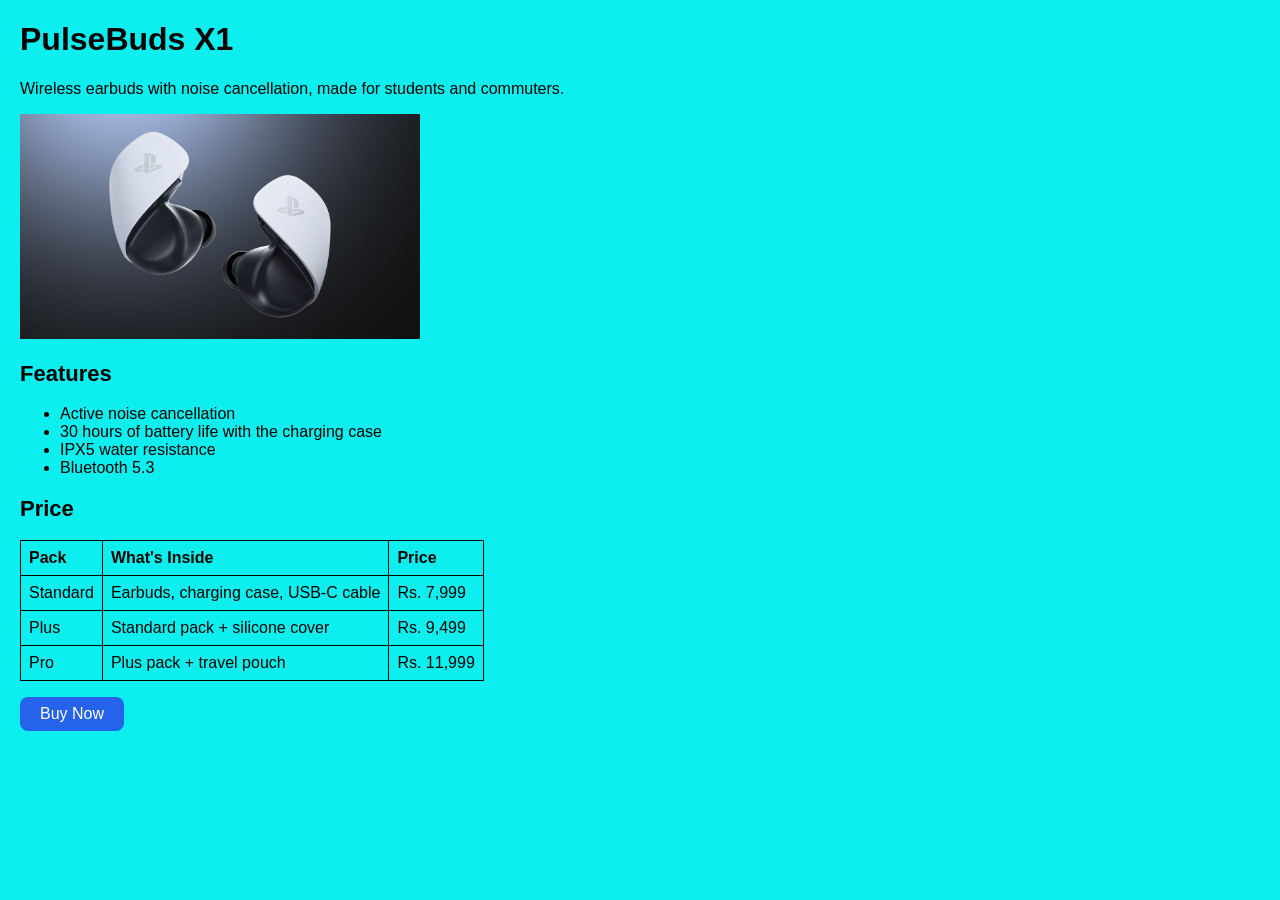
==== index.html @ e29a3bb3 "Add Lab 11 page" ====
<!--Harib E 26i-3256 -->
<!DOCTYPE html>
<html lang="en">
<head>
  <meta charset="UTF-8">
  <title>Product Launch page</title>
  <link rel="stylesheet" href="style.css">
</head>
<body>

  <h1>PulseBuds X1</h1>
  <p>Wireless earbuds with noise cancellation, made for students and commuters.</p>

  <img src="ps.jpg" alt="ps.jpg" width="400" length="200">
  <h2>Features</h2>
  <ul>
    <li>Active noise cancellation</li>
    <li>30 hours of battery life with the charging case</li>
    <li>IPX5 water resistance</li>
    <li>Bluetooth 5.3</li>
  </ul>
  <h2>Price</h2>
  <table>
    <tr>
      <th>Pack</th>
      <th>What's Inside</th>
      <th>Price</th>
    </tr>
    <tr>
      <td>Standard</td>
      <td>Earbuds, charging case, USB-C cable</td>
      <td>Rs. 7,999</td>
    </tr>
    <tr>
      <td>Plus</td>
      <td>Standard pack + silicone cover</td>
      <td>Rs. 9,499</td>
    </tr>
    <tr>
      <td>Pro</td>
      <td>Plus pack + travel pouch</td>
      <td>Rs. 11,999</td>
    </tr>
  </table>

  <p>
    <button onclick="buyNow()">Buy Now</button>
</p>
<script>
    function buyNow() {
        console.log("Buy Now button was clicked");
        window.alert("Coming soon for the price of Rs. 7,999");
    }
  
  </script>
</body>
</html>
---- style.css ----
/* harib 26i-3256 E */

body {
  background-color: #0defef;
  color: #000000;
  font-family: Arial, sans-serif;
  font-size: 16px;
  margin: 20px;
}

h1 {
  font-size: 32px;
}

h2 {
  font-size: 22px;
}

table {
  border-collapse: collapse;
}

th, td {
  border: 1px solid #000000;
  padding: 8px;
  text-align: left;
}

button {
  background-color: #2563eb;
  color: #ffffff;
  font-size: 16px;
  padding: 8px 20px;
  border: none;
  border-radius: 8px;
}
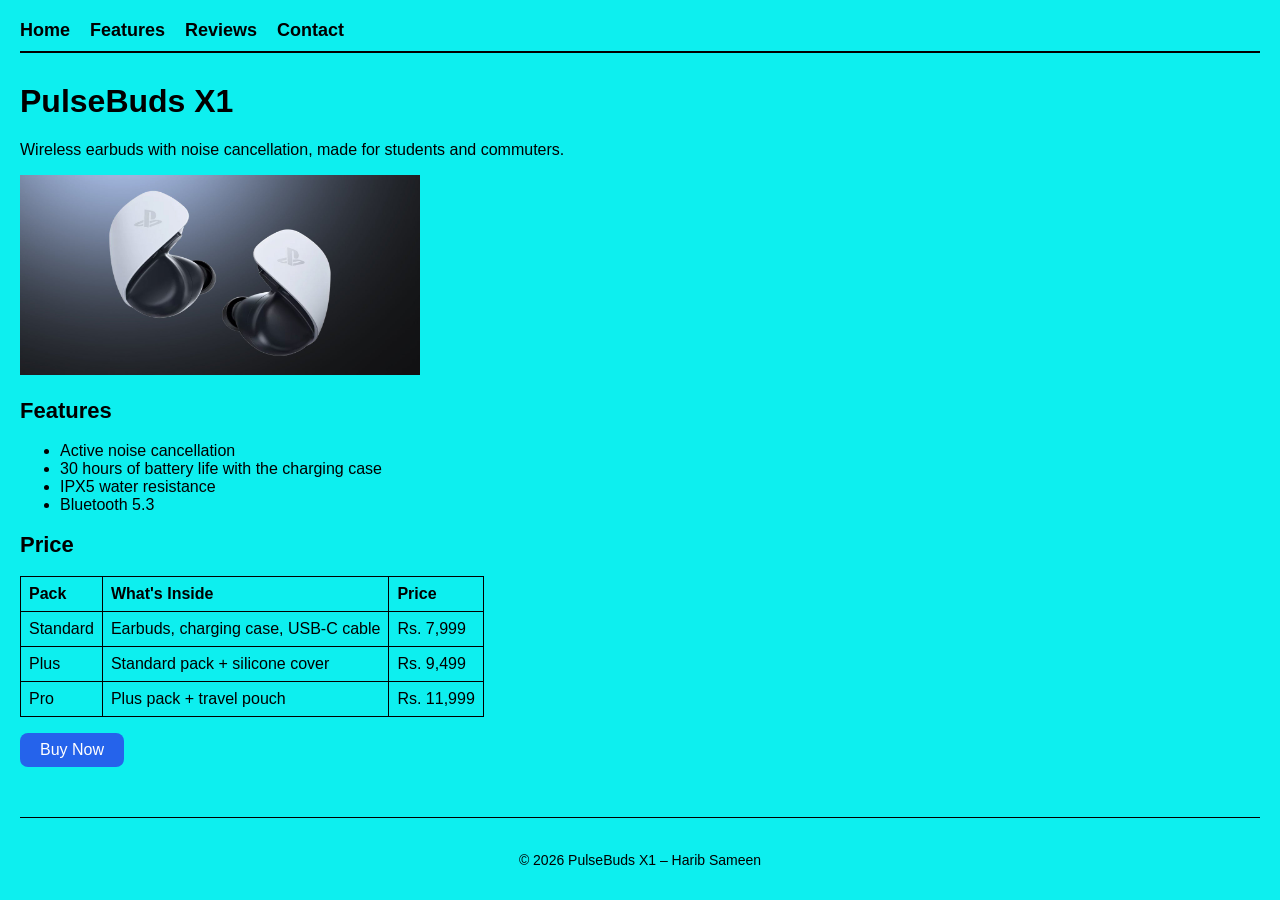
==== commit a7ceac4e: "Add features page and navigation bar" ====
--- a/index.html
+++ b/index.html
@@ -1,4 +1,4 @@
-<!--Harib E 26i-3256 -->
+<!-- Harib E 26i-3256 -->
 <!DOCTYPE html>
 <html lang="en">
 <head>
@@ -8,10 +8,20 @@
 </head>
 <body>
 
+  <nav>
+    <ul>
+      <li><a href="index.html">Home</a></li>
+      <li><a href="features.html">Features</a></li>
+      <li><a href="reviews.html">Reviews</a></li>
+      <li><a href="contact.html">Contact</a></li>
+    </ul>
+  </nav>
+
   <h1>PulseBuds X1</h1>
   <p>Wireless earbuds with noise cancellation, made for students and commuters.</p>
 
-  <img src="ps.jpg" alt="ps.jpg" width="400" length="200">
+  <img src="ps.jpg" alt="ps.jpg" width="400" height="200">
+  
   <h2>Features</h2>
   <ul>
     <li>Active noise cancellation</li>
@@ -19,6 +29,7 @@
     <li>IPX5 water resistance</li>
     <li>Bluetooth 5.3</li>
   </ul>
+  
   <h2>Price</h2>
   <table>
     <tr>
@@ -45,13 +56,17 @@
 
   <p>
     <button onclick="buyNow()">Buy Now</button>
-</p>
-<script>
+  </p>
+
+  <footer>
+    <p>&copy; 2026 PulseBuds X1 &ndash; Harib Sameen</p>
+  </footer>
+
+  <script>
     function buyNow() {
         console.log("Buy Now button was clicked");
         window.alert("Coming soon for the price of Rs. 7,999");
     }
-  
   </script>
 </body>
 </html>
--- a/style.css
+++ b/style.css
@@ -33,4 +33,60 @@
   padding: 8px 20px;
   border: none;
   border-radius: 8px;
+}
+
+/* Navigation Bar */
+nav {
+  margin-bottom: 30px;
+  border-bottom: 2px solid #000000;
+  padding-bottom: 10px;
+}
+
+nav ul {
+  list-style-type: none;
+  padding: 0;
+  margin: 0;
+  display: flex;
+  gap: 20px;
+}
+
+nav a {
+  color: #000000;
+  text-decoration: none;
+  font-weight: bold;
+  font-size: 18px;
+}
+
+nav a:hover {
+  text-decoration: underline;
+  color: #2563eb;
+}
+
+/* Feature Cards Grid */
+.features-grid {
+  display: grid;
+  grid-template-columns: repeat(auto-fit, minmax(250px, 1fr));
+  gap: 20px;
+  margin-bottom: 30px;
+}
+
+.card {
+  border: 2px solid #000000;
+  border-radius: 8px;
+  padding: 20px;
+  /* Slight white transparency keeps the cyan background visible while making text readable */
+  background-color: rgba(255, 255, 255, 0.2); 
+}
+
+.card h2 {
+  margin-top: 0;
+}
+
+/* Footer */
+footer {
+  margin-top: 50px;
+  padding-top: 20px;
+  border-top: 1px solid #000000;
+  text-align: center;
+  font-size: 14px;
 }
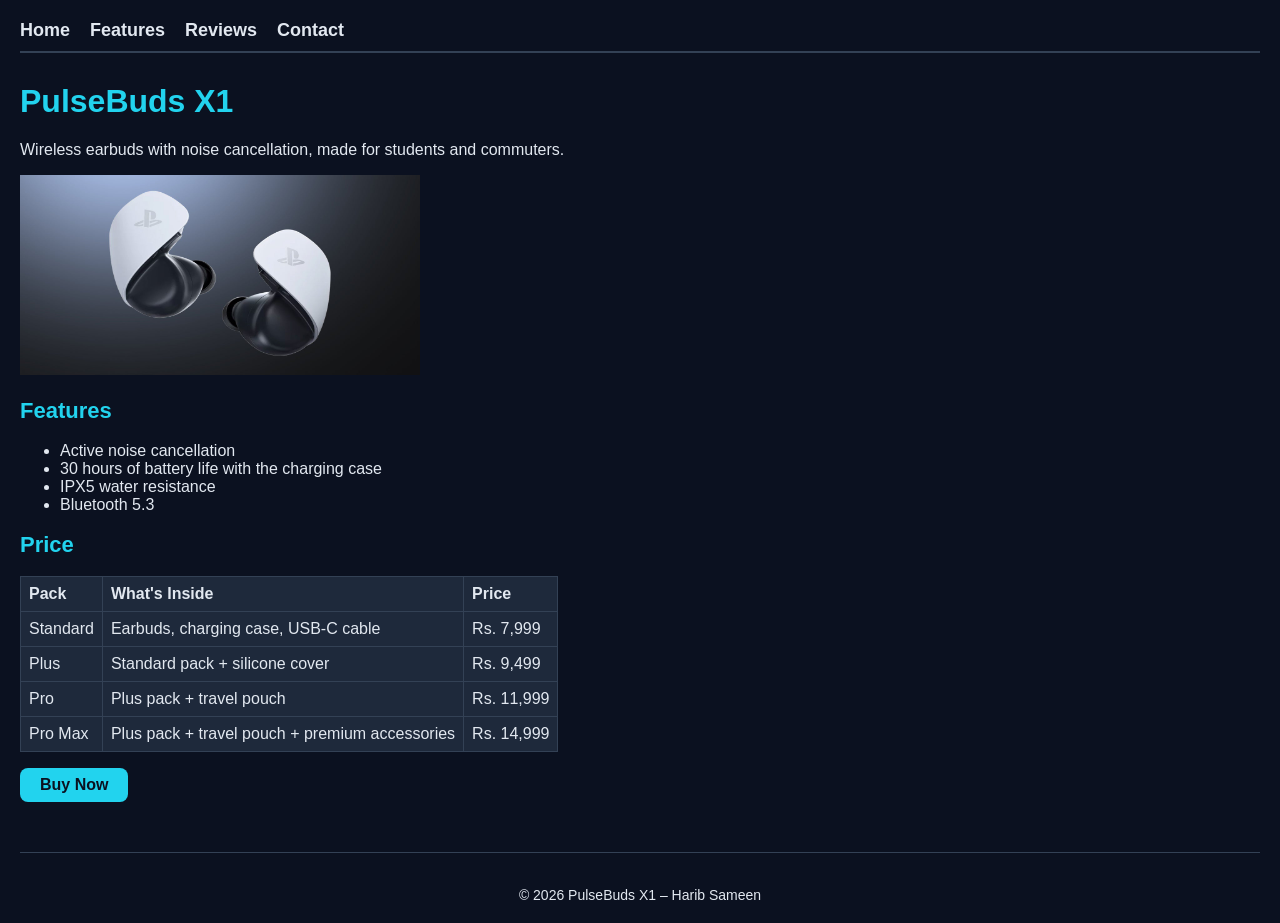
==== commit 7ac8c5d4: "Manual: Added 1 more row" ====
--- a/index.html
+++ b/index.html
@@ -52,6 +52,11 @@
       <td>Plus pack + travel pouch</td>
       <td>Rs. 11,999</td>
     </tr>
+    <tr>
+      <td>Pro Max</td>
+      <td>Plus pack + travel pouch + premium accessories</td>
+      <td>Rs. 14,999</td>
+    </tr>
   </table>
 
   <p>
--- a/style.css
+++ b/style.css
@@ -1,11 +1,15 @@
-/* harib 26i-3256 E */
+/* Harib 26i-3256 E */
 
 body {
-  background-color: #0defef;
-  color: #000000;
+  background-color: #0B1120;
+  color: #E2E8F0;
   font-family: Arial, sans-serif;
   font-size: 16px;
   margin: 20px;
+}
+
+h1, h2, h3 {
+  color: #22D3EE;
 }
 
 h1 {
@@ -18,27 +22,35 @@
 
 table {
   border-collapse: collapse;
+  background-color: #1E293B;
+  color: #E2E8F0;
 }
 
 th, td {
-  border: 1px solid #000000;
+  border: 1px solid #334155;
   padding: 8px;
   text-align: left;
 }
 
 button {
-  background-color: #2563eb;
-  color: #ffffff;
+  background-color: #22D3EE;
+  color: #0B1120;
   font-size: 16px;
   padding: 8px 20px;
   border: none;
   border-radius: 8px;
+  font-weight: bold;
+}
+
+button:hover {
+  background-color: #E2E8F0;
+  cursor: pointer;
 }
 
 /* Navigation Bar */
 nav {
   margin-bottom: 30px;
-  border-bottom: 2px solid #000000;
+  border-bottom: 2px solid #334155;
   padding-bottom: 10px;
 }
 
@@ -51,7 +63,7 @@
 }
 
 nav a {
-  color: #000000;
+  color: #E2E8F0;
   text-decoration: none;
   font-weight: bold;
   font-size: 18px;
@@ -59,7 +71,7 @@
 
 nav a:hover {
   text-decoration: underline;
-  color: #2563eb;
+  color: #22D3EE;
 }
 
 /* Feature Cards Grid */
@@ -71,11 +83,11 @@
 }
 
 .card {
-  border: 2px solid #000000;
+  border: 2px solid #334155;
   border-radius: 8px;
   padding: 20px;
-  /* Slight white transparency keeps the cyan background visible while making text readable */
-  background-color: rgba(255, 255, 255, 0.2); 
+  background-color: #1E293B; 
+  color: #E2E8F0;
 }
 
 .card h2 {
@@ -86,7 +98,51 @@
 footer {
   margin-top: 50px;
   padding-top: 20px;
-  border-top: 1px solid #000000;
+  border-top: 1px solid #334155;
   text-align: center;
   font-size: 14px;
+  color: #E2E8F0;
+}
+
+/* Star Ratings */
+.stars {
+  color: #A78BFA;
+  font-size: 18px;
+  letter-spacing: 2px;
+}
+
+/* Form Layout and Inputs */
+.form-group {
+  margin-bottom: 15px;
+}
+
+.form-group label {
+  display: block;
+  margin-bottom: 5px;
+  font-weight: bold;
+}
+
+input[type="text"],
+input[type="email"],
+select,
+textarea {
+  width: 100%;
+  box-sizing: border-box; /* Ensures padding doesn't push inputs outside the container */
+  padding: 10px;
+  background-color: #0B1120; /* Matches body background for a sleek inset look */
+  color: #E2E8F0;
+  border: 1px solid #334155;
+  border-radius: 4px;
+  font-family: Arial, sans-serif;
+  font-size: 16px;
+}
+
+/* Electric Cyan highlight when typing */
+input[type="text"]:focus,
+input[type="email"]:focus,
+select:focus,
+textarea:focus {
+  outline: none;
+  border-color: #22D3EE; 
+  box-shadow: 0 0 5px rgba(34, 211, 238, 0.3);
 }
